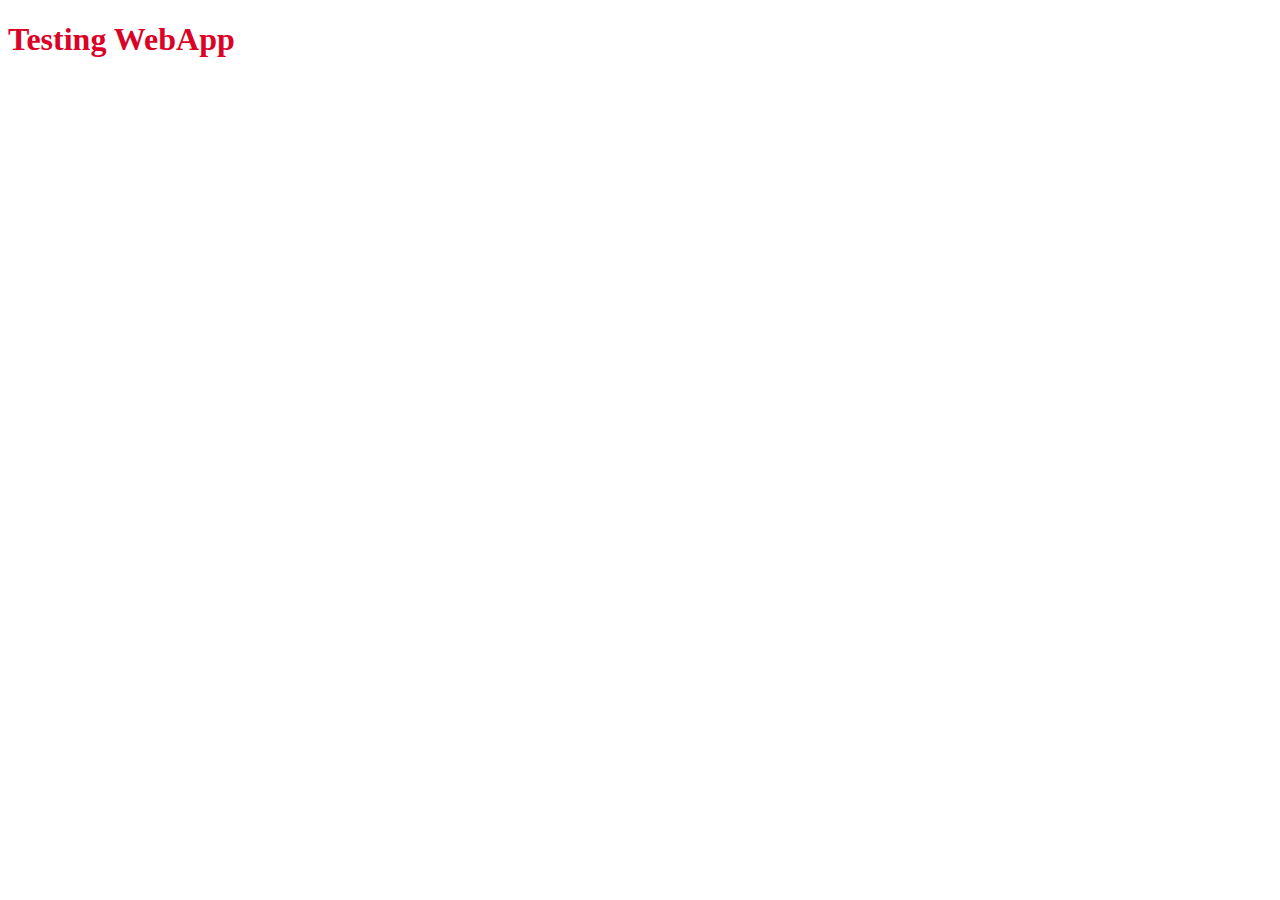
==== intro-webapp/index.html @ 6622c017 "Add files via upload" ====
<!DOCTYPE html>
<html lang="es">
<head>
    <meta charset="UTF-8">
    <meta http-equiv="X-UA-Compatible" content="IE=edge">
    <meta name="viewport" content="width=device-width, initial-scale=1.0">
    <link rel="shortcut icon" href="img/icons8-html-5-480.png" type="image/x-icon">
    <link rel="stylesheet" href="css/styles.css">
    <title>My first WebApp</title>
</head>
<body>
    <h1>Testing WebApp</h1>
</body>
</html>
---- intro-webapp/css/styles.css ----
h1{
    color: rgb(218, 2, 38);
    font-weight: bold;
}
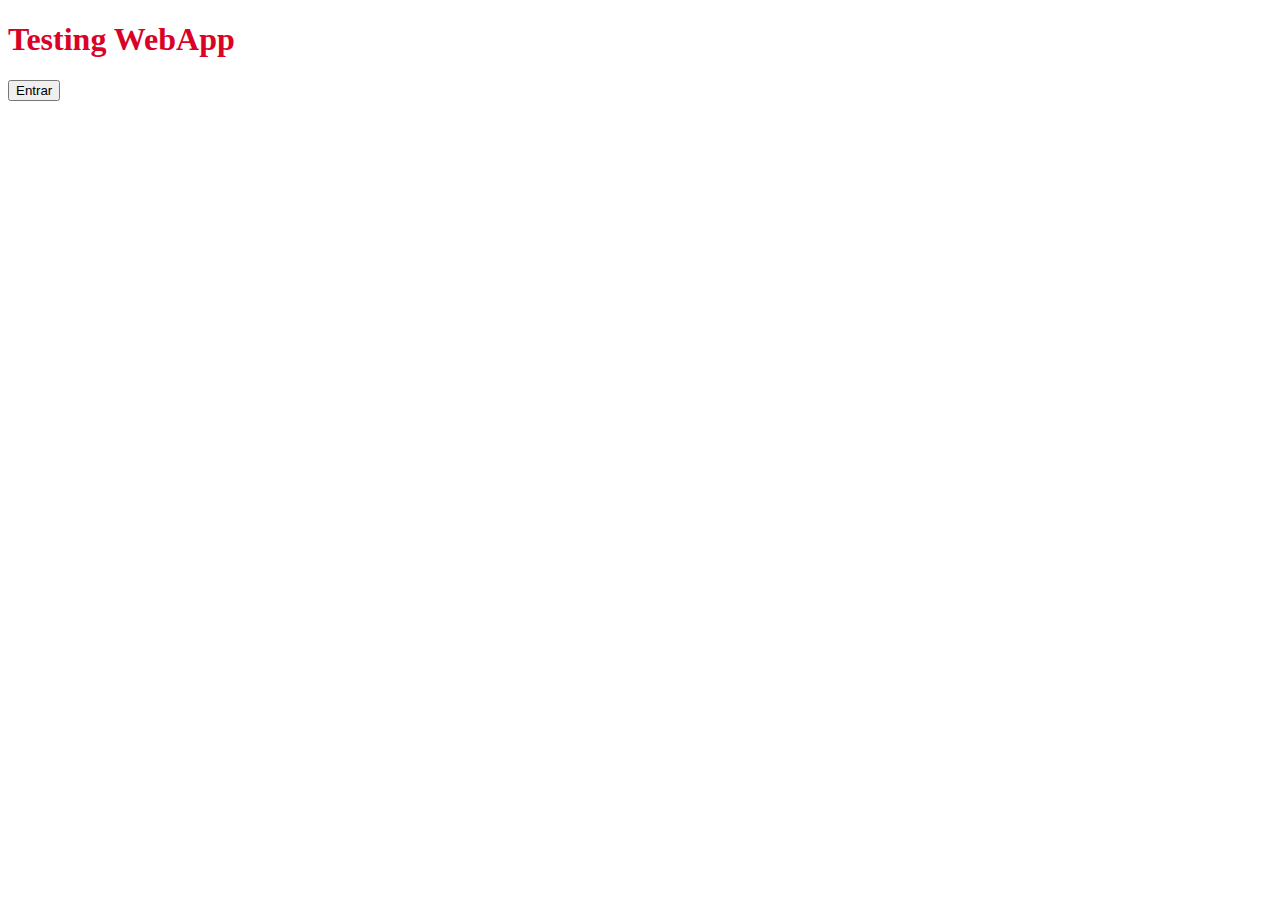
==== commit f77d930f: "Html con bootstrap" ====
--- a/intro-webapp/index.html
+++ b/intro-webapp/index.html
@@ -5,10 +5,19 @@
     <meta http-equiv="X-UA-Compatible" content="IE=edge">
     <meta name="viewport" content="width=device-width, initial-scale=1.0">
     <link rel="shortcut icon" href="img/icons8-html-5-480.png" type="image/x-icon">
+    <link href="https://cdn.jsdelivr.net/npm/bootstrap@5.2.0/dist/css/bootstrap.min.css" rel="stylesheet" integrity="sha384-gH2yIJqKdNHPEq0n4Mqa/HGKIhSkIHeL5AyhkYV8i59U5AR6csBvApHHNl/vI1Bx" crossorigin="anonymous">
+<script src="https://cdn.jsdelivr.net/npm/bootstrap@5.2.0/dist/js/bootstrap.bundle.min.js" integrity="sha384-A3rJD856KowSb7dwlZdYEkO39Gagi7vIsF0jrRAoQmDKKtQBHUuLZ9AsSv4jD4Xa" crossorigin="anonymous"></script>
+
     <link rel="stylesheet" href="css/styles.css">
     <title>My first WebApp</title>
 </head>
 <body>
     <h1>Testing WebApp</h1>
+    <button type="button" class="btn btn-primary w-50">Entrar</button>
+
+
+
+    <script src="https://cdn.jsdelivr.net/npm/@popperjs/core@2.11.5/dist/umd/popper.min.js" integrity="sha384-Xe+8cL9oJa6tN/veChSP7q+mnSPaj5Bcu9mPX5F5xIGE0DVittaqT5lorf0EI7Vk" crossorigin="anonymous"></script>
+<script src="https://cdn.jsdelivr.net/npm/bootstrap@5.2.0/dist/js/bootstrap.min.js" integrity="sha384-ODmDIVzN+pFdexxHEHFBQH3/9/vQ9uori45z4JjnFsRydbmQbmL5t1tQ0culUzyK" crossorigin="anonymous"></script>
 </body>
 </html>